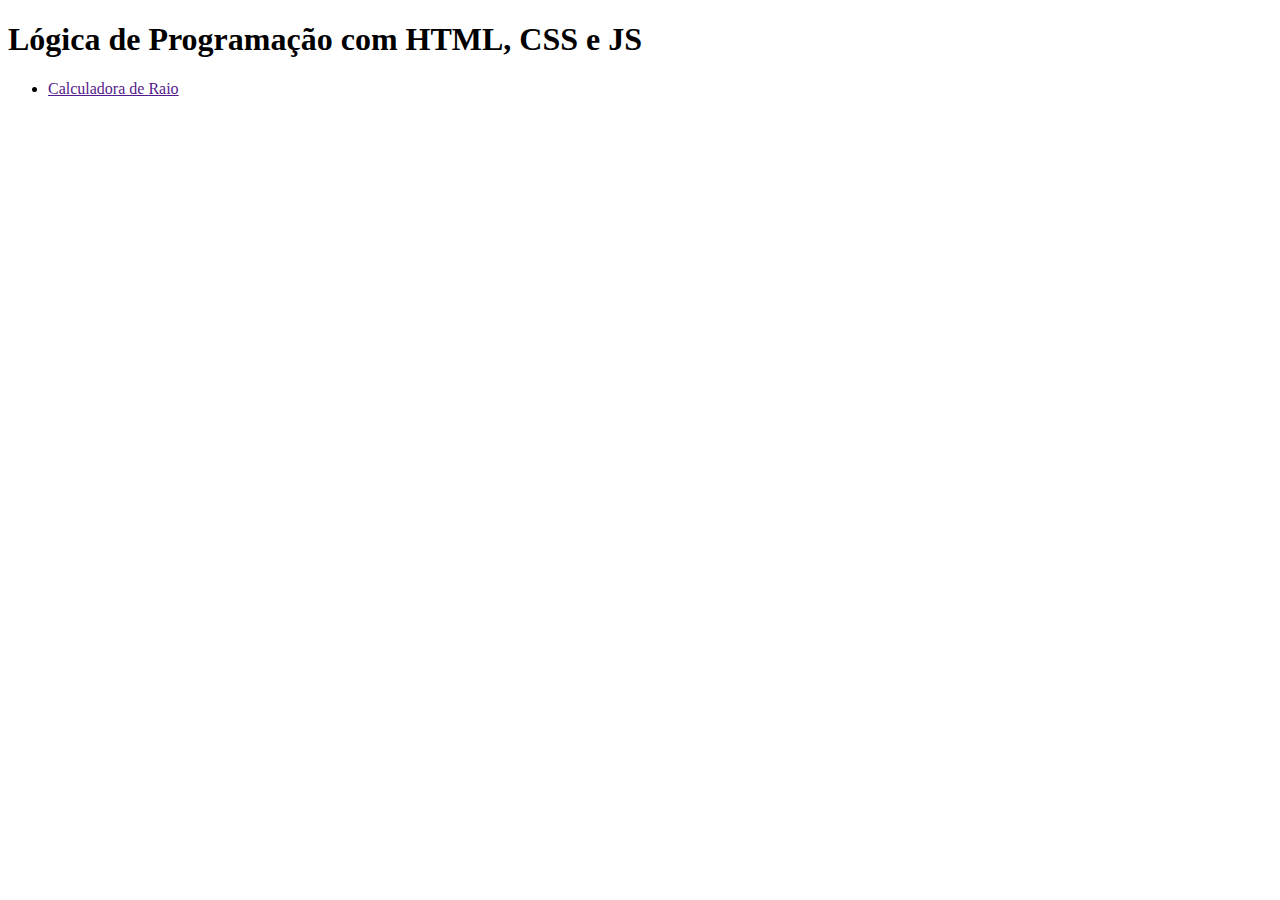
==== index.html @ 7df56a13 "feat: created index.html, style.css and script.js" ====
<!DOCTYPE html>
<html lang="en">
<head>
    <meta charset="UTF-8">
    <meta name="viewport" content="width=device-width, initial-scale=1.0">
    <link rel="stylesheet" href="style.css">
    <script src="script.js" defer></script>
    <title>Lógica de Programação com HTML, CSS e JS</title>
</head>
<body>
    <header>
        <h1>
            Lógica de Programação com HTML, CSS e JS</h1>
    </header>

    <nav>
        <ul>
            <li>
                <a href="">Calculadora de Raio</a>
            </li>
        </ul>
    </nav>
</body>
</html>
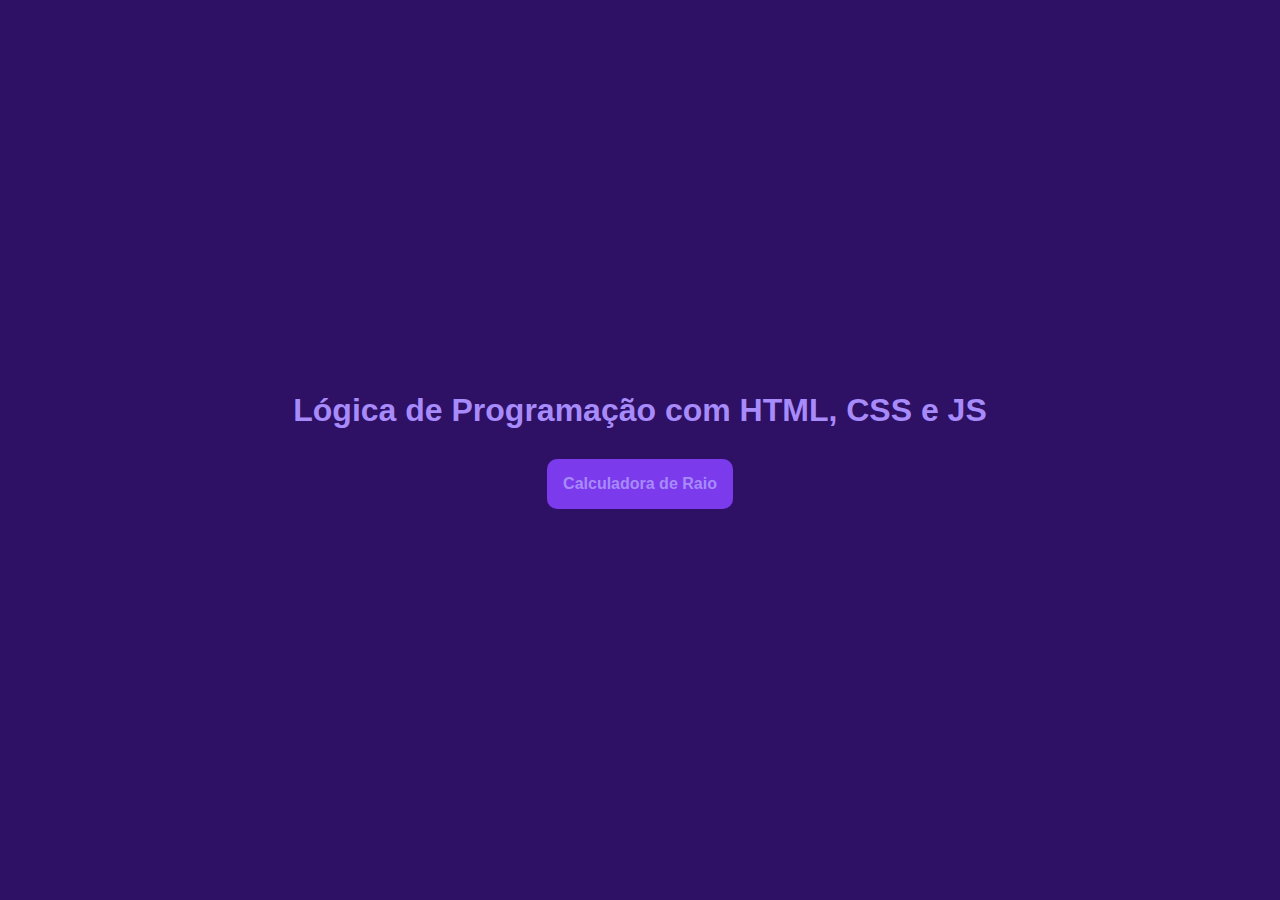
==== commit c8714f2f: "estilização da calculadora finalizada" ====
--- a/index.html
+++ b/index.html
@@ -9,14 +9,13 @@
 </head>
 <body>
     <header>
-        <h1>
-            Lógica de Programação com HTML, CSS e JS</h1>
+        <h1>Lógica de Programação com HTML, CSS e JS</h1>
     </header>
 
     <nav>
         <ul>
             <li>
-                <a href="">Calculadora de Raio</a>
+                <a href="./paginas/calculadora-preco/calculadora-raio.html">Calculadora de Raio</a>
             </li>
         </ul>
     </nav>
--- a/style.css
+++ b/style.css
@@ -0,0 +1,48 @@
+* {
+    margin: 0;
+    padding: 0;
+    box-sizing: border-box;
+    font-family: 'Lucida Sans', 'Lucida Sans Regular', 'Lucida Grande', 'Lucida Sans Unicode', Geneva, Verdana, sans-serif;
+}
+
+:root {
+    --main-backgroud: #2e1065;
+    --text-color: #a78bfa;
+    --nav-background: #7c3aed;
+    --a-hover: #facc15;
+}
+
+body {
+    color: var(--text-color);
+    background-color: var(--main-backgroud);
+    display: flex;
+    flex-direction: column;
+    min-height: 100svh;
+    align-items: center;
+    justify-content: center;
+    gap: 30px;
+}
+
+nav {
+    background: var(--nav-background);
+    width: fit-content;
+    padding: 16px;
+    border-radius: 10px;
+}
+
+ul, li {
+    list-style: none;
+}
+
+a {
+    text-decoration: none;
+    color: var(--text-color);
+    font-weight: bold;
+}
+
+a:hover {
+    display: block;
+    color: var(--a-hover);
+    transform: scale(1.1);
+    transition: transform .3s;
+}